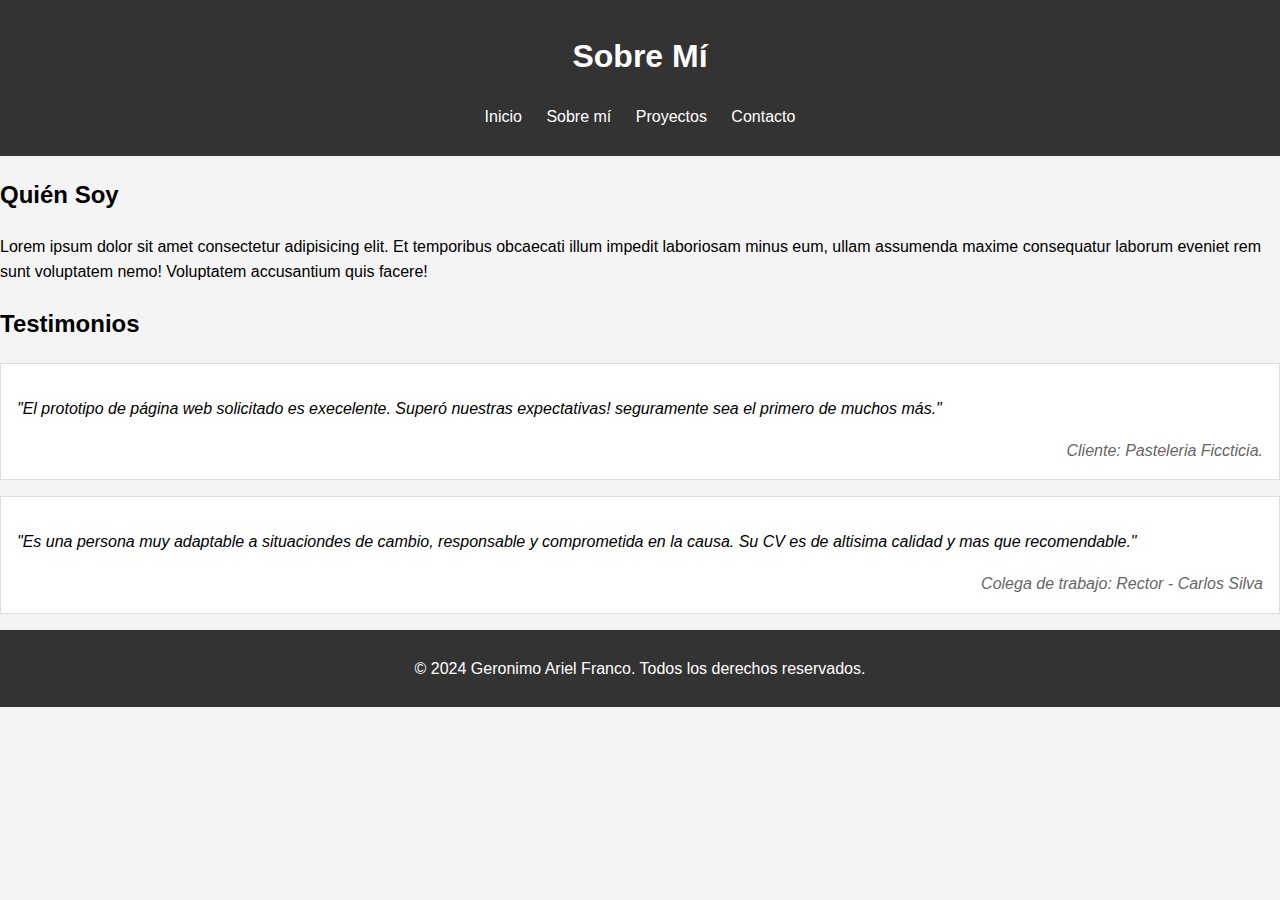
==== src/about.html @ 24bb254b "Subida de archivos" ====
<!DOCTYPE html>
<html lang="en">
<head>
    <meta charset="UTF-8">
    <meta name="viewport" content="width=device-width, initial-scale=1.0">
    <title>Sobre Mí</title>
    <link rel="stylesheet" href="../css/style.css">
</head>
<body>
    
    <header>
        <h1>Sobre Mí</h1>
        <nav>
            <ul>
                <li><a href="../index.html">Inicio</a></li>
                <li><a href="./about.html">Sobre mí</a></li>
                <li><a href="./projects.html">Proyectos</a></li>
                <li><a href="./contact.html">Contacto</a></li>
            </ul>
        </nav>
    </header>

    <main>
        
        <section>
            <h2>Quién Soy</h2>
            <p>Lorem ipsum dolor sit amet consectetur adipisicing elit. Et temporibus obcaecati illum impedit laboriosam minus eum, ullam assumenda maxime consequatur laborum eveniet rem sunt voluptatem nemo! Voluptatem accusantium quis facere!</p>
        </section>

        <section id="testimonial">
            <h2>Testimonios</h2>
            <div class="testimonial">
                <p>"El prototipo de página web solicitado es execelente. Superó nuestras expectativas! seguramente sea el primero de muchos más."</p>
                <cite>Cliente: Pasteleria Ficcticia.</cite>
            </div>
            <div class="testimonial">
                <p>"Es una persona muy adaptable a situaciondes de cambio, responsable y comprometida en la causa. Su CV es de altisima calidad y mas que recomendable."</p>
                <cite>Colega de trabajo: Rector - Carlos Silva</cite>
            </div>
        </section>
    </main>

    <footer>
        <p>&copy; 2024 Geronimo Ariel Franco. Todos los derechos reservados.</p>
    </footer>


</body>
</html>
---- css/style.css ----
body {
    font-family: Arial, Helvetica, sans-serif;
    line-height: 1.6;
    margin: 0;
    padding: 0;
    background: #f4f4f4;
}

header {
    background: #333;
    color: #fff;
    padding: 10px 0;
    text-align: center;
}

header nav ul {
    list-style: none;
    padding: 0;
}

header nav ul li {
    display: inline;
    margin: 0 10px;
}

header nav ul li a {
    color: #fff;
    text-decoration: none;
}

.galeria {
    display: flex;
    flex-wrap: wrap;
    gap: 1rem;
    justify-content: center;
}

.galeria figure {
    border: 1px solid #ddd;
    padding: 0.5rem;
    background: #fff;
    text-align: center;
}

.galeria img {
    max-width: 100%;
    height: auto;
}

#contact {
    margin-top: 20px;
    margin-bottom: 40px;
}
form {
    display: flex;
    flex-direction: column;
    max-width: 600px;
    margin: 0 auto;
}

form label {
    margin-bottom: 0.5rem;
}

form input, form textarea {
    margin-bottom: 1rem;
    padding: 0.5rem;
    border: 1px solid #ddd;
    border-radius: 4px;
}

form button {
    background: #333;
    color: #fff;
    padding: 0.5rem;
    border: none;
    border-radius: 4px;
    cursor: pointer;
}

footer {
    background: #333;
    color: #fff;
    text-align: center;
    padding: 10px 0;
    position: flex;
    width: 100%;
    bottom: 0;
}

.testimonial {
    border: 1px solid #ddd;
    padding: 1rem;
    background: #fff;
    margin-bottom: 1rem;
}

.testimonial p {
    font-style: italic;
}

.testimonial cite {
    display: block;
    text-align: right;
    color: #666;
}

/*skills*/

.habilidades {
    text-align: center;
    padding: 20px;
    margin: 40px 0;
    background: #f4f4f4;
    border-radius: 8px;
    box-shadow: 0 4px 8px rgba(0,0,0,0.1);
}

.habilidades h2 {
    margin-bottom: 20px;
}

.habilidades ul {
    list-style: none;
    padding: 0;
}

.habilidades li {
    background: #fff;
    margin: 10px 0;
    padding: 10px;
    border-radius: 4px;
    box-shadow: 0 2px 4px rgba(0,0,0,0.1);
}

.redesSocial {
    text-align: center;
    padding: 20px;
    margin: 40px 0;
    background: #f4f4f4;
    border-radius: 8px;
    box-shadow: 0 4px 8px rgba(0,0,0,0.1);
}

.redesSocial h2 {
    margin-bottom: 20px;
}

.redesSocial a {
    display: inline-block;
    margin: 10px;
    text-decoration: none;
}

.redesSocial .social-icon {
    width: 40px;
    height: 40px;
    transition: transform 0.3s;
}

.redesSocial .social-icon:hover {
    transform: scale(1.1);
}

/* Estilo para la sección de proyectos */

#projects {
    padding: 20px;
    text-align: center; 
}

.project {
    margin: 20px 0;
    padding: 20px; 
    background: #f9f9f9;
    border-radius: 8px; 
    box-shadow: 0 4px 8px rgba(0, 0, 0, 0.1);
}

.project img {
    max-width: 100%; 
    height: auto; 
    border-radius: 8px; 
}

.project h3 {
    margin: 10px 0; 
}

.project p {
    font-size: 1rem; 
    color: #555; 
}

.project a {
    display: inline-block; 
    padding: 10px 20px; 
    margin-top: 10px; 
    text-decoration: none; 
    color: #0077b5; 
    background: #fff; 
    border-radius: 4px; 
    border: 1px solid #0077b5; 
    transition: background 0.3s, color 0.3s;
}

.project a:hover {
    background: #0077b5; 
    color: #fff; 
}
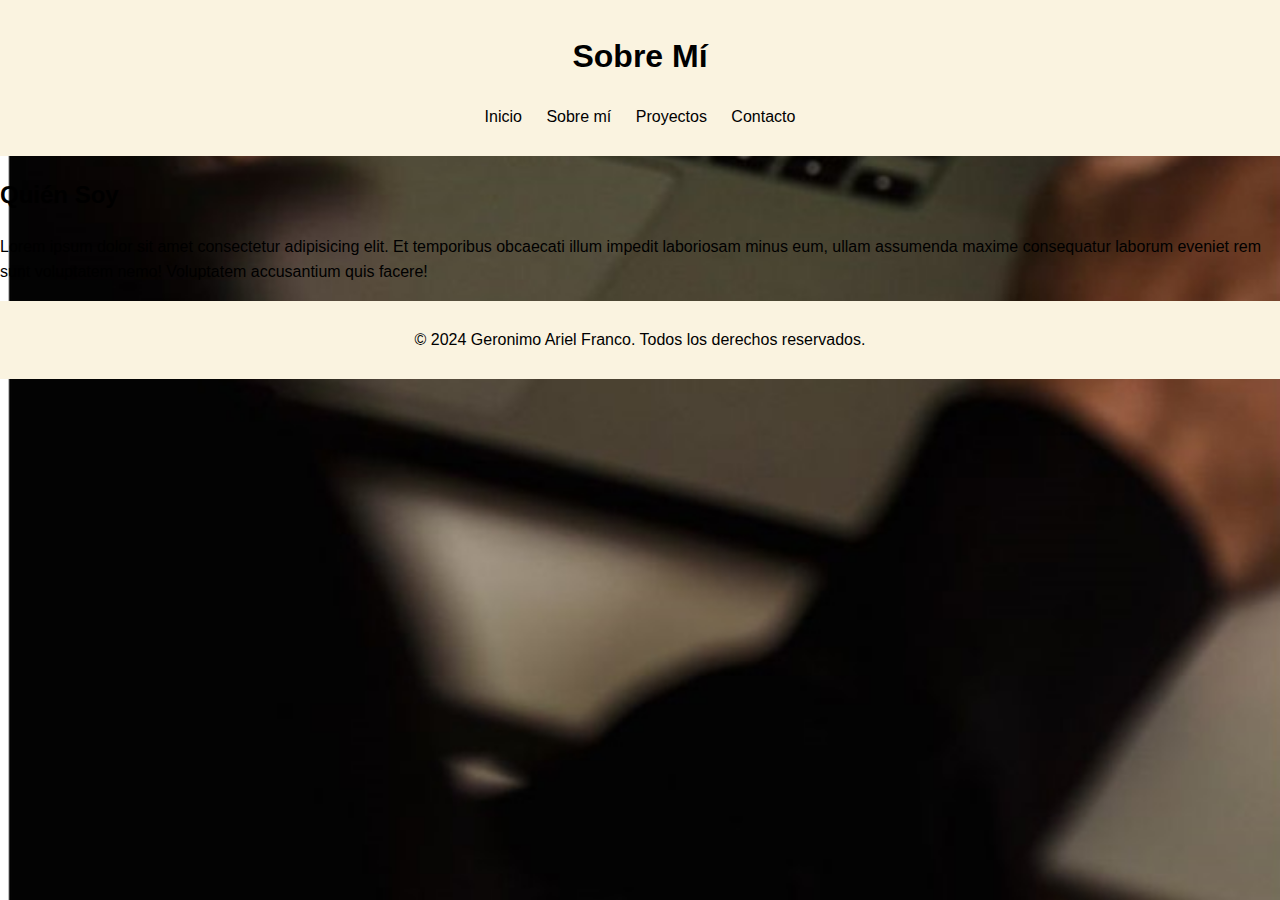
==== commit 9eae6994: "Sigo modificando el codigo, agregue una imagen mas" ====
--- a/src/about.html
+++ b/src/about.html
@@ -27,17 +27,7 @@
             <p>Lorem ipsum dolor sit amet consectetur adipisicing elit. Et temporibus obcaecati illum impedit laboriosam minus eum, ullam assumenda maxime consequatur laborum eveniet rem sunt voluptatem nemo! Voluptatem accusantium quis facere!</p>
         </section>
 
-        <section id="testimonial">
-            <h2>Testimonios</h2>
-            <div class="testimonial">
-                <p>"El prototipo de página web solicitado es execelente. Superó nuestras expectativas! seguramente sea el primero de muchos más."</p>
-                <cite>Cliente: Pasteleria Ficcticia.</cite>
-            </div>
-            <div class="testimonial">
-                <p>"Es una persona muy adaptable a situaciondes de cambio, responsable y comprometida en la causa. Su CV es de altisima calidad y mas que recomendable."</p>
-                <cite>Colega de trabajo: Rector - Carlos Silva</cite>
-            </div>
-        </section>
+        
     </main>
 
     <footer>
--- a/css/style.css
+++ b/css/style.css
@@ -3,12 +3,15 @@
     line-height: 1.6;
     margin: 0;
     padding: 0;
-    background: #f4f4f4;
+    background-image: url("../img/portfolio-body.jpg");
+    background-size: cover;
+    background-position: center;
+    background-repeat: no-repeat;
 }
 
 header {
-    background: #333;
-    color: #fff;
+    background: #FAF3E0;
+    color: black;
     padding: 10px 0;
     text-align: center;
 }
@@ -24,7 +27,7 @@
 }
 
 header nav ul li a {
-    color: #fff;
+    color: black;
     text-decoration: none;
 }
 
@@ -47,40 +50,9 @@
     height: auto;
 }
 
-#contact {
-    margin-top: 20px;
-    margin-bottom: 40px;
-}
-form {
-    display: flex;
-    flex-direction: column;
-    max-width: 600px;
-    margin: 0 auto;
-}
-
-form label {
-    margin-bottom: 0.5rem;
-}
-
-form input, form textarea {
-    margin-bottom: 1rem;
-    padding: 0.5rem;
-    border: 1px solid #ddd;
-    border-radius: 4px;
-}
-
-form button {
-    background: #333;
-    color: #fff;
-    padding: 0.5rem;
-    border: none;
-    border-radius: 4px;
-    cursor: pointer;
-}
-
 footer {
-    background: #333;
-    color: #fff;
+    background: #FAF3E0;
+    color: black;
     text-align: center;
     padding: 10px 0;
     position: flex;
@@ -88,32 +60,31 @@
     bottom: 0;
 }
 
-.testimonial {
-    border: 1px solid #ddd;
-    padding: 1rem;
-    background: #fff;
-    margin-bottom: 1rem;
-}
-
-.testimonial p {
-    font-style: italic;
-}
-
-.testimonial cite {
-    display: block;
-    text-align: right;
-    color: #666;
-}
-
-/*skills*/
+.section1{
+    background-color: rgba(173, 216, 230, 0.6);
+    padding: 20px;
+    border-radius: 8px;
+    backdrop-filter: blur(5px);
+}
+
+.section1 h2, .section1 p {
+    font-weight: bold;
+}
+
+.section1 p{
+    text-align: center;
+}
+
+
+/*skills-habilidades*/
 
 .habilidades {
-    text-align: center;
-    padding: 20px;
+    text-align: left;
     margin: 40px 0;
-    background: #f4f4f4;
+    background-color: rgba(173, 216, 230, 0.6);
+    padding: 20px;
     border-radius: 8px;
-    box-shadow: 0 4px 8px rgba(0,0,0,0.1);
+    backdrop-filter: blur(5px);
 }
 
 .habilidades h2 {
@@ -133,34 +104,53 @@
     box-shadow: 0 2px 4px rgba(0,0,0,0.1);
 }
 
+/*redes sociales*/
+/* Estilo general para el contenedor de redes sociales */
 .redesSocial {
-    text-align: center;
-    padding: 20px;
-    margin: 40px 0;
-    background: #f4f4f4;
-    border-radius: 8px;
-    box-shadow: 0 4px 8px rgba(0,0,0,0.1);
-}
-
+    display: flex;
+    flex-direction: column;
+    align-items: center;
+    padding: 20px;
+}
+
+/* Estilo para el título dentro del contenedor de redes sociales */
 .redesSocial h2 {
     margin-bottom: 20px;
-}
-
-.redesSocial a {
-    display: inline-block;
-    margin: 10px;
+    font-size: 24px;
+    color: #333;
+}
+
+/* Estilo para cada ítem social */
+.social-item {
+    display: flex;
+    align-items: center; /* Alinea verticalmente la imagen y el enlace */
+    margin-bottom: 30px; /* Espacio entre cada ítem */
+}
+
+/* Estilo para las imágenes sociales */
+.social-icon {
+    width: 30px; /* Ajusta el tamaño de las imágenes */
+    height: 30px;
+    margin-right: 10px; /* Espacio entre la imagen y el enlace */
+}
+
+/* Estilo para los enlaces */
+.social-item a {
     text-decoration: none;
-}
-
-.redesSocial .social-icon {
-    width: 40px;
-    height: 40px;
-    transition: transform 0.3s;
-}
-
-.redesSocial .social-icon:hover {
-    transform: scale(1.1);
-}
+    color: #007bff; /* Color del texto del enlace */
+    font-size: 16px;
+    padding: 5px 10px;
+    border: 1px solid #007bff; /* Borde del botón */
+    border-radius: 4px; /* Esquinas redondeadas del botón */
+    transition: background-color 0.3s, color 0.3s; /* Efecto de transición */
+}
+
+/* Estilo para los enlaces en estado de hover */
+.social-item a:hover {
+    background-color: #007bff; /* Color de fondo en hover */
+    color: white; /* Color del texto en hover */
+}
+
 
 /* Estilo para la sección de proyectos */
 
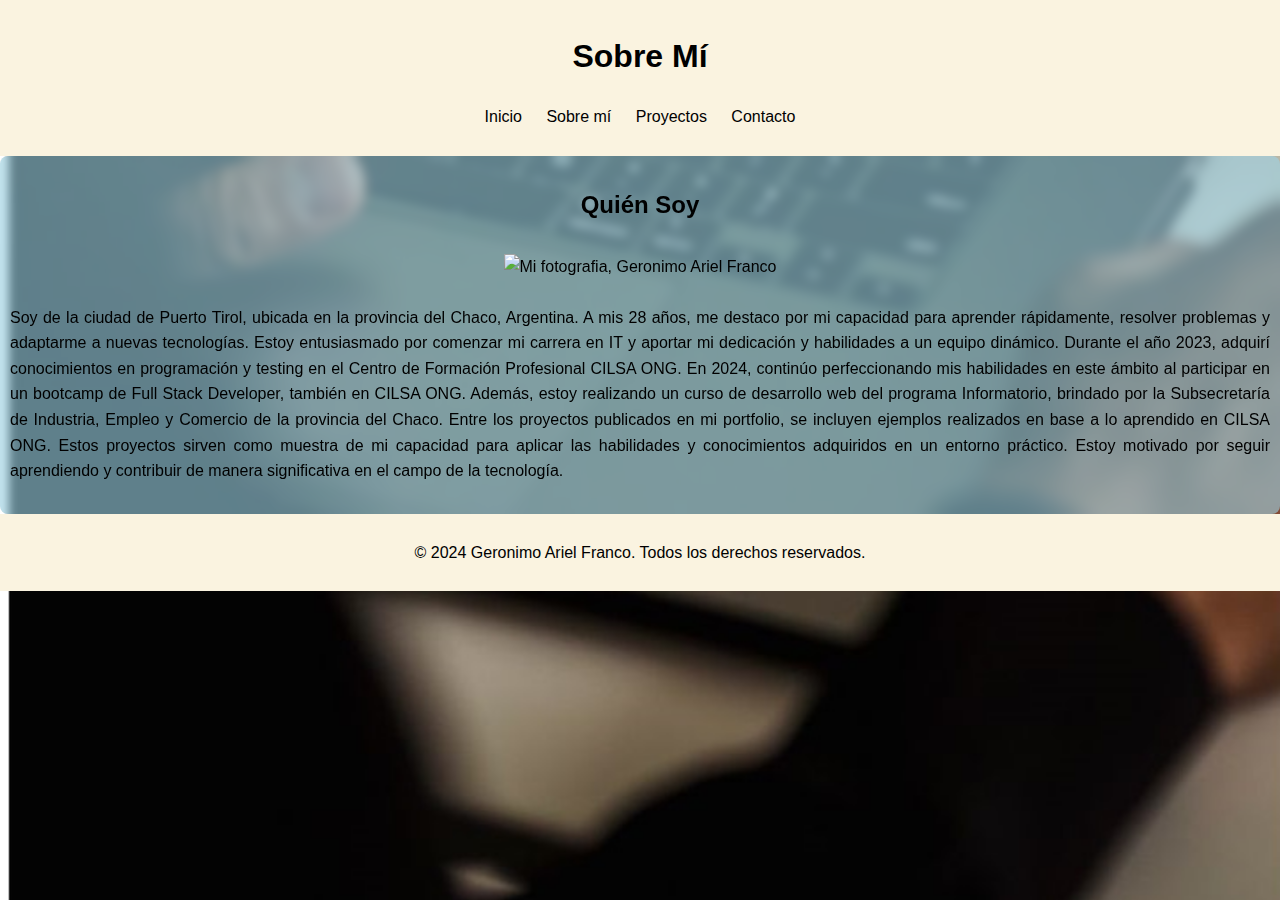
==== commit 324a756f: "Realice nuevos cambios" ====
--- a/src/about.html
+++ b/src/about.html
@@ -22,11 +22,20 @@
 
     <main>
         
-        <section>
+        <section class="section2">
             <h2>Quién Soy</h2>
-            <p>Lorem ipsum dolor sit amet consectetur adipisicing elit. Et temporibus obcaecati illum impedit laboriosam minus eum, ullam assumenda maxime consequatur laborum eveniet rem sunt voluptatem nemo! Voluptatem accusantium quis facere!</p>
+            <img src="" alt="Mi fotografia, Geronimo Ariel Franco" width="" height="" class="fotoPerfil">
+            <p>Soy de la ciudad de Puerto Tirol, ubicada en la provincia del Chaco, Argentina. 
+                A mis 28 años, me destaco por mi capacidad para aprender rápidamente, resolver problemas y adaptarme a nuevas tecnologías. 
+                Estoy entusiasmado por comenzar mi carrera en IT y aportar mi dedicación y habilidades a un equipo dinámico.
+                Durante el año 2023, adquirí conocimientos en programación y testing en el Centro de Formación Profesional CILSA ONG. 
+                En 2024, continúo perfeccionando mis habilidades en este ámbito al participar en un bootcamp de Full Stack Developer, 
+                también en CILSA ONG. Además, estoy realizando un curso de desarrollo web del programa Informatorio, 
+                brindado por la Subsecretaría de Industria, Empleo y Comercio de la provincia del Chaco.
+                Entre los proyectos publicados en mi portfolio, se incluyen ejemplos realizados en base a lo aprendido en CILSA ONG. 
+                Estos proyectos sirven como muestra de mi capacidad para aplicar las habilidades y conocimientos adquiridos en un entorno práctico.
+                Estoy motivado por seguir aprendiendo y contribuir de manera significativa en el campo de la tecnología.</p>
         </section>
-
         
     </main>
 
--- a/css/style.css
+++ b/css/style.css
@@ -61,20 +61,42 @@
 }
 
 .section1{
-    background-color: rgba(173, 216, 230, 0.6);
-    padding: 20px;
+    background-color: rgba(157, 211, 230, 0.6);
+    padding: 10px;
+    border-radius: 8px;
+    /*backdrop-filter: blur(5px);*/
+}
+
+.section1 h2, .section1 p {
+    font-weight: bold;
+}
+
+.section1 p{
+    text-align: center;
+}
+
+.section2{
+    background-color: rgba(157, 211, 230, 0.6);
+    padding: 10px;
     border-radius: 8px;
     backdrop-filter: blur(5px);
-}
-
-.section1 h2, .section1 p {
-    font-weight: bold;
-}
-
-.section1 p{
-    text-align: center;
-}
-
+    text-align: center;
+}
+
+.section2 h2{
+    margin-top: 20px;
+    margin-bottom: 30px;
+}
+
+.section2, .fotoPerfil{
+    display: inline-block;
+}
+
+.section2 p{
+    text-align: justify;
+    margin-top: 25px;
+    margin-bottom: 20px;
+}
 
 /*skills-habilidades*/
 
@@ -115,9 +137,9 @@
 
 /* Estilo para el título dentro del contenedor de redes sociales */
 .redesSocial h2 {
-    margin-bottom: 20px;
+    margin-bottom: 30px;
     font-size: 24px;
-    color: #333;
+    color: white;
 }
 
 /* Estilo para cada ítem social */
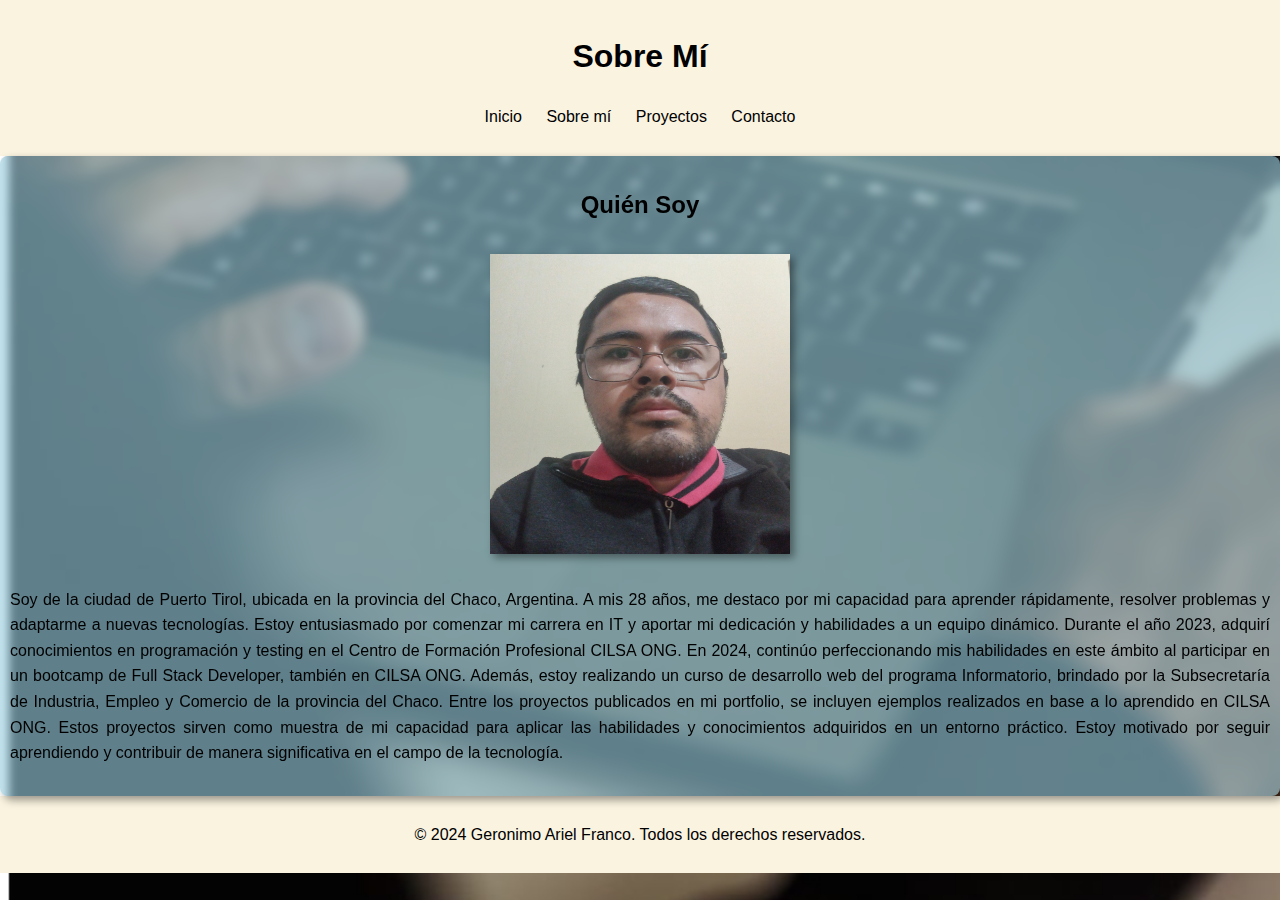
==== commit 7f6bd744: "Ultimos cambios" ====
--- a/src/about.html
+++ b/src/about.html
@@ -24,7 +24,7 @@
         
         <section class="section2">
             <h2>Quién Soy</h2>
-            <img src="" alt="Mi fotografia, Geronimo Ariel Franco" width="" height="" class="fotoPerfil">
+            <img src="../img/mi perfil.jpg" alt="Mi fotografia, Geronimo Ariel Franco" width="300" height="300" class="fotoPerfil">
             <p>Soy de la ciudad de Puerto Tirol, ubicada en la provincia del Chaco, Argentina. 
                 A mis 28 años, me destaco por mi capacidad para aprender rápidamente, resolver problemas y adaptarme a nuevas tecnologías. 
                 Estoy entusiasmado por comenzar mi carrera en IT y aportar mi dedicación y habilidades a un equipo dinámico.
--- a/css/style.css
+++ b/css/style.css
@@ -64,7 +64,7 @@
     background-color: rgba(157, 211, 230, 0.6);
     padding: 10px;
     border-radius: 8px;
-    /*backdrop-filter: blur(5px);*/
+    backdrop-filter: blur(5px);
 }
 
 .section1 h2, .section1 p {
@@ -90,6 +90,7 @@
 
 .section2, .fotoPerfil{
     display: inline-block;
+    box-shadow: 4px 4px 8px rgba(0, 0, 0, 0.4);
 }
 
 .section2 p{
@@ -193,6 +194,7 @@
     max-width: 100%; 
     height: auto; 
     border-radius: 8px; 
+    box-shadow: 0px, 4px, 8px rgba(0, 0, 0, 0.2);
 }
 
 .project h3 {
@@ -202,6 +204,7 @@
 .project p {
     font-size: 1rem; 
     color: #555; 
+    text-align: justify;
 }
 
 .project a {
